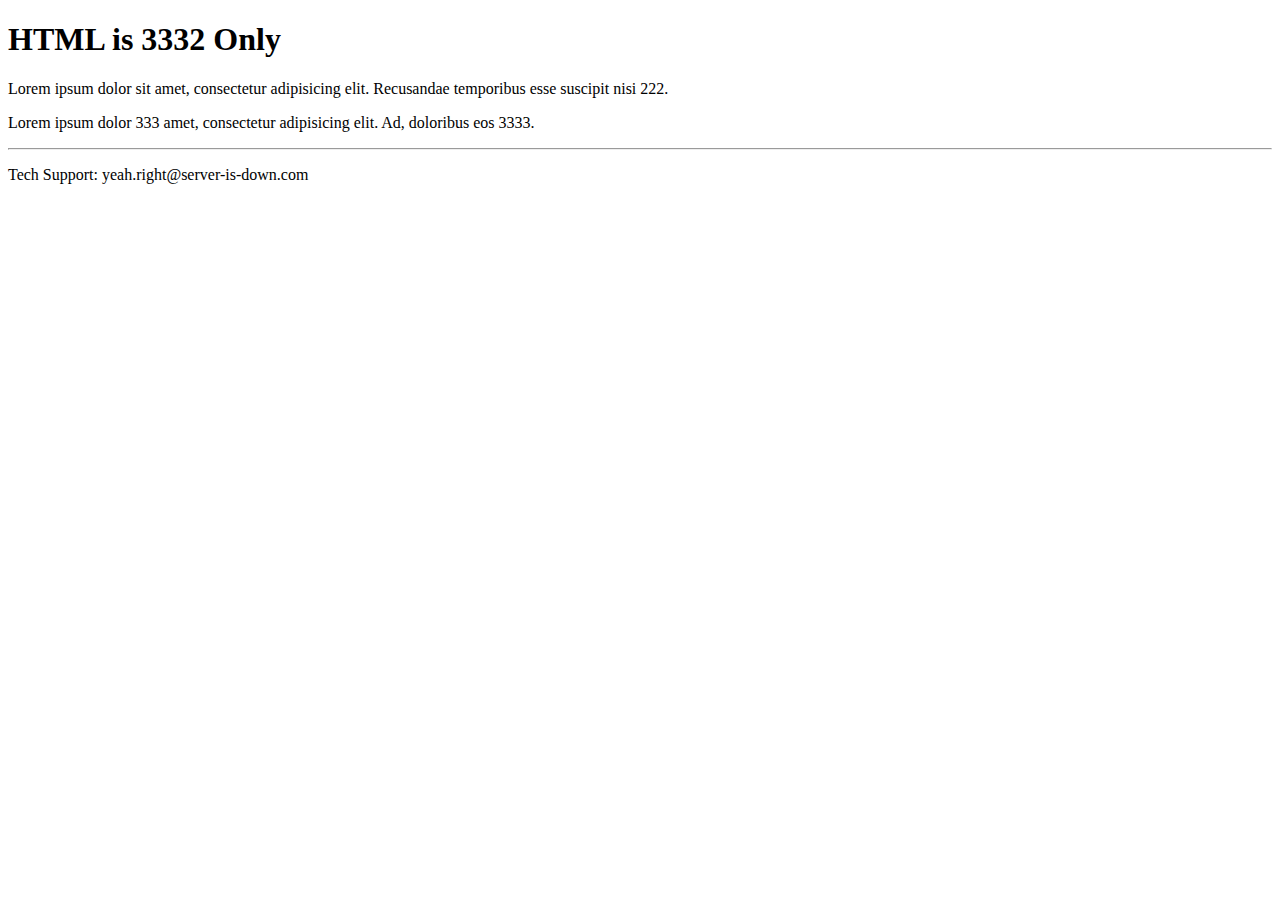
==== index.html @ 25bbd6a1 "add index.html" ====
<!doctype html>
<html>
  <head>
    <title>HTML is Structure Only (Before)</title>
  </head>
  <body>
    <h1>HTML is 3332 Only</h1>
    <p>Lorem ipsum dolor sit amet, consectetur adipisicing elit. Recusandae temporibus esse suscipit nisi 222.</p>
    <p>Lorem ipsum dolor 333 amet, consectetur adipisicing elit. Ad, doloribus eos 3333.</p>
    <footer>
      <hr>
      <p>Tech Support: yeah.right@server-is-down.com</p>
    </footer>
  </body>
</html>
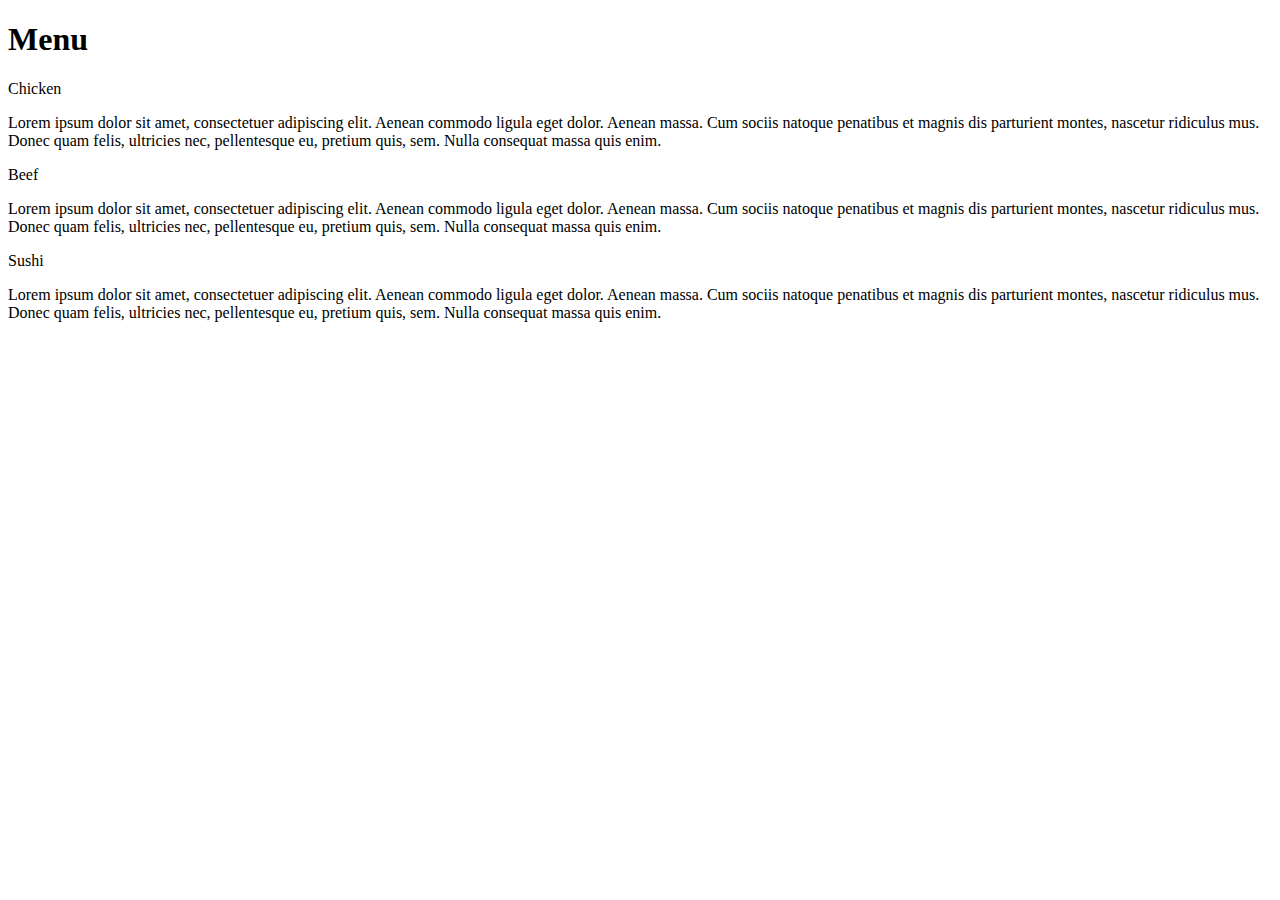
==== commit 2995eeda: "assignment" ====
--- a/index.html
+++ b/index.html
@@ -1,15 +1,36 @@
-<!doctype html>
+<!DOCTYPE html>
 <html>
-  <head>
-    <title>HTML is Structure Only (Before)</title>
-  </head>
-  <body>
-    <h1>HTML is 3332 Only</h1>
-    <p>Lorem ipsum dolor sit amet, consectetur adipisicing elit. Recusandae temporibus esse suscipit nisi 222.</p>
-    <p>Lorem ipsum dolor 333 amet, consectetur adipisicing elit. Ad, doloribus eos 3333.</p>
-    <footer>
-      <hr>
-      <p>Tech Support: yeah.right@server-is-down.com</p>
-    </footer>
-  </body>
-</html>
+<head>
+<meta charset="utf-8">
+<meta name="viewport" content="width=device-width, initial-scale=1">
+<title>Responsive Layout</title>
+    <link rel="stylesheet" href="css/styles.css">
+</head>
+<body>
+<h1>Menu</h1>
+
+
+
+  <div class="col-lg-4 col-md-6 col-sm-12">
+    <div class="box">
+      <p class="content-name name1">Chicken</p>
+      <p class="content">Lorem ipsum dolor sit amet, consectetuer adipiscing elit. Aenean commodo ligula eget dolor. Aenean massa. Cum sociis natoque penatibus et magnis dis parturient montes, nascetur ridiculus mus. Donec quam felis, ultricies nec, pellentesque eu, pretium quis, sem. Nulla consequat massa quis enim.</p>
+    </div>
+  </div>
+
+  <div class="col-lg-4 col-md-6 col-sm-12">
+    <div class="box">
+      <p class="content-name name2">Beef</p>
+      <p class="content">Lorem ipsum dolor sit amet, consectetuer adipiscing elit. Aenean commodo ligula eget dolor. Aenean massa. Cum sociis natoque penatibus et magnis dis parturient montes, nascetur ridiculus mus. Donec quam felis, ultricies nec, pellentesque eu, pretium quis, sem. Nulla consequat massa quis enim.</p>
+    </div>
+  </div>
+
+  <div class="col-lg-4 col-md-12 col-sm-12">
+    <div class="box">
+      <p class="content-name name3">Sushi</p>
+      <p class="content">Lorem ipsum dolor sit amet, consectetuer adipiscing elit. Aenean commodo ligula eget dolor. Aenean massa. Cum sociis natoque penatibus et magnis dis parturient montes, nascetur ridiculus mus. Donec quam felis, ultricies nec, pellentesque eu, pretium quis, sem. Nulla consequat massa quis enim.</p>
+    </div>  
+  </div>
+
+</body>
+</html>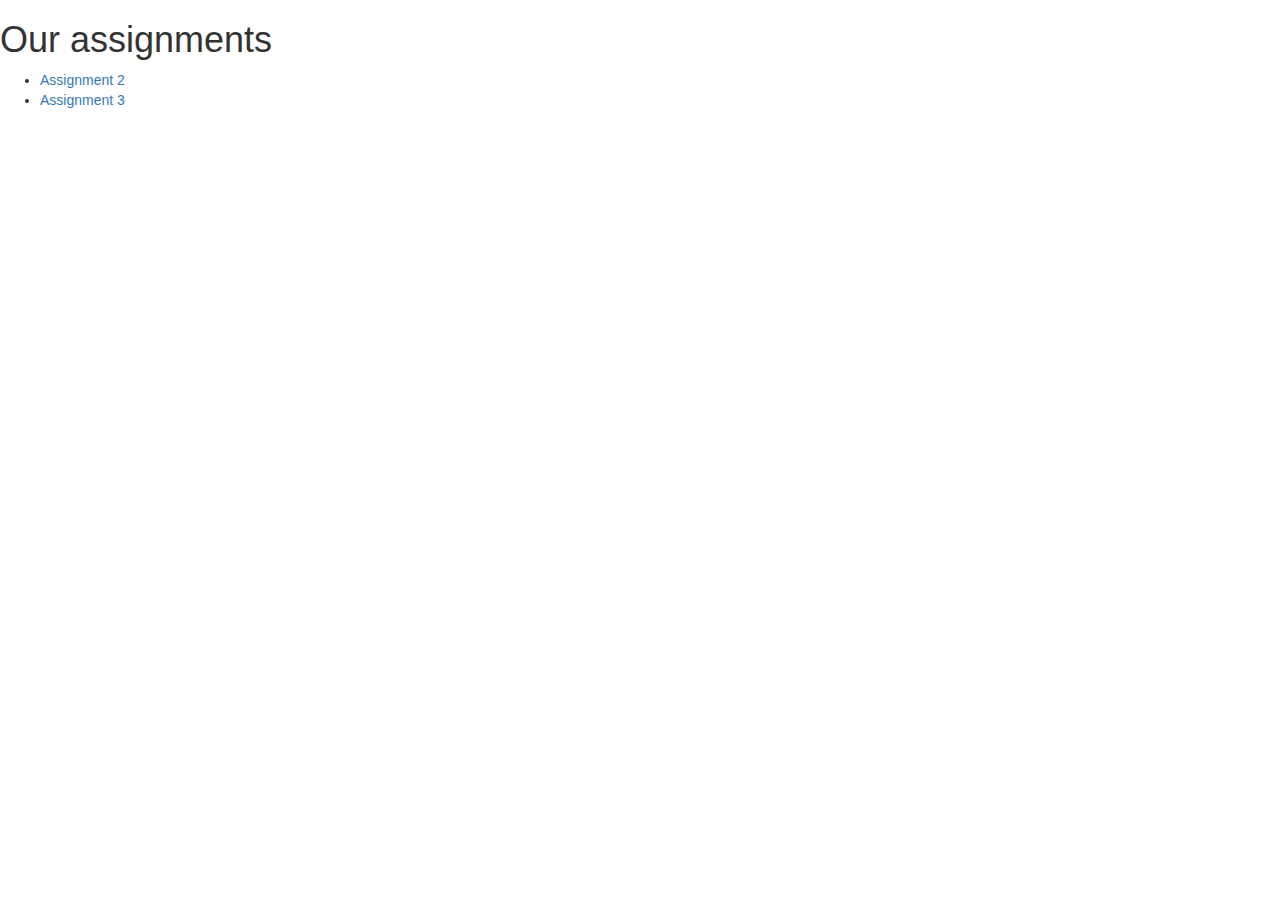
==== commit 118b16c6: "add main index for pages" ====
--- a/index.html
+++ b/index.html
@@ -1,36 +1,33 @@
+
 <!DOCTYPE html>
 <html>
 <head>
-<meta charset="utf-8">
+
+<title>Module 3</title>
+
+  <meta name="viewport" content="width=device-width, initial-scale=1">
+  <link rel="stylesheet" href="https://maxcdn.bootstrapcdn.com/bootstrap/3.3.7/css/bootstrap.min.css">
+  <script src="https://ajax.googleapis.com/ajax/libs/jquery/3.3.1/jquery.min.js"></script>
+  <script src="https://maxcdn.bootstrapcdn.com/bootstrap/3.3.7/js/bootstrap.min.js"></script>
+
+</head>
+
 <meta name="viewport" content="width=device-width, initial-scale=1">
-<title>Responsive Layout</title>
-    <link rel="stylesheet" href="css/styles.css">
-</head>
-<body>
-<h1>Menu</h1>
+<link rel="stylesheet" type="text/css" href="style.css">
 
 
 
-  <div class="col-lg-4 col-md-6 col-sm-12">
-    <div class="box">
-      <p class="content-name name1">Chicken</p>
-      <p class="content">Lorem ipsum dolor sit amet, consectetuer adipiscing elit. Aenean commodo ligula eget dolor. Aenean massa. Cum sociis natoque penatibus et magnis dis parturient montes, nascetur ridiculus mus. Donec quam felis, ultricies nec, pellentesque eu, pretium quis, sem. Nulla consequat massa quis enim.</p>
-    </div>
-  </div>
+<body>
 
-  <div class="col-lg-4 col-md-6 col-sm-12">
-    <div class="box">
-      <p class="content-name name2">Beef</p>
-      <p class="content">Lorem ipsum dolor sit amet, consectetuer adipiscing elit. Aenean commodo ligula eget dolor. Aenean massa. Cum sociis natoque penatibus et magnis dis parturient montes, nascetur ridiculus mus. Donec quam felis, ultricies nec, pellentesque eu, pretium quis, sem. Nulla consequat massa quis enim.</p>
-    </div>
-  </div>
 
-  <div class="col-lg-4 col-md-12 col-sm-12">
-    <div class="box">
-      <p class="content-name name3">Sushi</p>
-      <p class="content">Lorem ipsum dolor sit amet, consectetuer adipiscing elit. Aenean commodo ligula eget dolor. Aenean massa. Cum sociis natoque penatibus et magnis dis parturient montes, nascetur ridiculus mus. Donec quam felis, ultricies nec, pellentesque eu, pretium quis, sem. Nulla consequat massa quis enim.</p>
-    </div>  
-  </div>
+<h1 class="main-title"> Our assignments </h1>
+
+<ul id="menu">              
+    <li><a href="assignment2/index.html">Assignment 2</a></li>
+    <li><a href="assignment3/index.html">Assignment 3</a></li>
+</ul>
+
 
 </body>
-</html>+</html>
+
